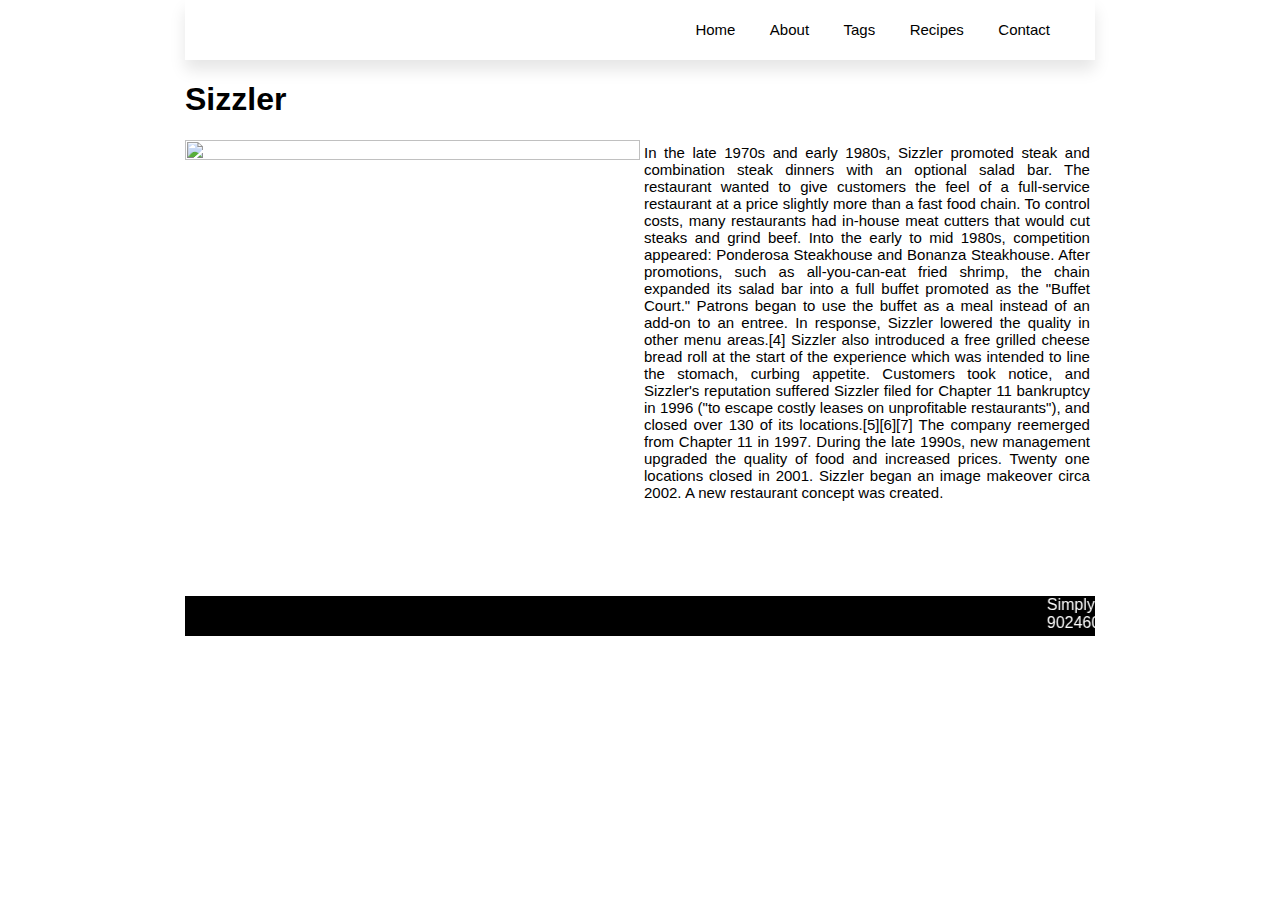
==== about.html @ 182869d6 "First commit" ====
<!DOCTYPE html>
<html lang="en">
<head>
    <meta charset="UTF-8">
    <meta http-equiv="X-UA-Compatible" content="IE=edge">
    <meta name="viewport" content="width=device-width, initial-scale=1.0">
    <title>Simply Recipes</title>
    <link rel="stylesheet" href="index.css">
</head>

<body>
    
    <div class="com">
        <section class="1">
            <div class="dropdwn">
                        
                <nav>
                   
                   
                     <ul>
                         <li><a href="index.html">Home</a></li>
                         <li><a href="about.html">About </a> 
                        </li>
                        <li><a href="tags.html">Tags</a></li>
                        <li><a href="recipes.html">Recipes</a> </li>
                        <li><a href="contact.html">Contact</a></li>
                        
                         </ul>
                    </nav>
                </div>
        </section>
        <h1>Sizzler</h1>
    <div class="siz"><img src="imges/sizz.jpg" alt=""></div>
    <div class="siz1">In the late 1970s and early 1980s, Sizzler promoted steak and combination steak
         dinners with an optional salad bar. The restaurant wanted to give customers the feel of a
          full-service restaurant at a price slightly more than a fast food chain. To control costs,
           many restaurants had in-house meat cutters that would cut steaks and grind beef.
        Into the early to mid 1980s, competition appeared: Ponderosa Steakhouse and Bonanza Steakhouse. 
        After promotions, such as all-you-can-eat fried shrimp, the chain expanded its salad bar into a 
        full buffet promoted as the "Buffet Court." Patrons began to use the buffet as a meal instead of
         an add-on to an entree. In response, Sizzler lowered the quality in other menu areas.[4] Sizzler
          also introduced a free grilled cheese bread roll at the start of the experience which was intended
           to line the stomach, curbing appetite. Customers took notice, and Sizzler's reputation suffered 
        Sizzler filed for Chapter 11 bankruptcy in 1996 ("to escape costly leases on unprofitable restaurants"),
         and closed over 130 of its locations.[5][6][7] The company reemerged from Chapter 11 in 1997.
          During the late 1990s, new management upgraded the quality of food and increased prices.
           Twenty one locations closed in 2001. Sizzler began an image makeover circa 2002. A new restaurant
            concept was created.</div>
    <!--footer part-->
<div class="footer">
    <marquee>Simplyrecipes@gmail.com <br>9024609464</marquee>
    </div>
    </div>
    </body>
</html>
---- index.css ----
body{
    
    font-family: arial;
    margin: 0;
    padding: 0;
}
.com{
    margin-left: 185px;
    margin-right: 185px;
}
nav{
    height: 60px;
    color: black;
    box-shadow: 0 10px 15px rgba(0,0,0,0.1);

}
nav ul{
    padding: 0;
    margin: 0;
    float: right;
    margin-right: 30px;
}
nav ul li{

    position: relative;
    list-style: none;
    display: inline-block;
}
nav ul li a{
    display: block;
    padding: 0 15px;
    color: black;
    text-decoration: none;
    line-height: 60px;
    font-size: 15px;
}
nav ul li a:hover{
    background: #e1e1e1;
}
/* section2*/
.hero{
    height: 60vh;
    background: url('imges/vid2.jpg');
    margin-bottom: 2rem;
    border-radius: var(--borderRadius);
    position: relative;
    background-repeat:no-repeat; 
    background-size: cover;

    
}
.hero-continer{
    position: absolute;
    width: 100%;
    height: 100%;
    top: 0;
    left: 0;
    background: rgba(0, 0, 0, 0.4);
    display: flex;
    align-items: center;
    justify-content: center;
}
 .hero-text{
     text-align: center;
     color: rgb(240, 235, 235);
     font-size: 30px;
 }   
 /* body part*/
 div.gallery {
    margin: 6px;
    float: left;
    width: 227px;
    margin-left: 6px;
    height: 230px;
    

  }
  
  div.desc {
    padding-top: 8px;
    text-align: center;
  }
  div.gallery img{
      width: 100%;
      height: 70%;

  }
  .des ul{
      width: 100%;
      height: 100%;
      list-style-type: none;

  }
  /*section 4*/
  .bodyy1{
    margin: 6px;
    float: left;
    width: 227px;
    
    height: 180px;
    margin-left: 25%;
    margin-right: 75%;
    

}
.bodyy1 img{
    height: 80%;
    width: 100%;
}
/*footer*/
marquee{
    background-color: black;
    color: white;
    height: 40px;
    margin-top: 10%;

}
/* about page*/
.siz{
    width: 50%;
    height: 50%;
    float: left;
}
.siz1{
    width: 49%;
    height: 50%;
    padding: 4px;
    float: left;
    text-align: justify;
}
.siz img{
    width: 100%;
    height: 100%;
}
.siz1{
    font-size: 15px;
}
/*Tags page*/


.so{
    display: flex;
    flex-wrap: wrap;
    margin-left: -15px;
    margin-right: -15px; 
    width: 100%;

}


.re{
    display: flex;
    flex-wrap: wrap;
    margin-left: -15px;
    margin-right: -15px;
    
}



















#our{
    text-align: center;
    padding: 80px 10% 100px;
    background: #efefef;
    margin-top: 7px;
}
#our h2{
    line-height: 1;
    font-size: 49px;
    margin-bottom: 55px;
}
.h2{
    font-family: 'questa-grande';
    font-weight: 300;
}
.row{
    display: flex;
    flex-wrap: wrap;
    margin-left: -15px;
    margin-right: -15px;
    
}
.col{
    flex: 0 0 16.666667%;
    max-width: 16.666667%;
    position: relative;
    width: 100%;
    padding-right: 15px;
    padding-left: 15px;
    
}

#our p{
    margin: 20px 0 0 !important;
    font-family: "euclid ultra light";
    color: #000;
    font-weight: 600;
    font-size: 19px;
    line-height: 1;
    
}
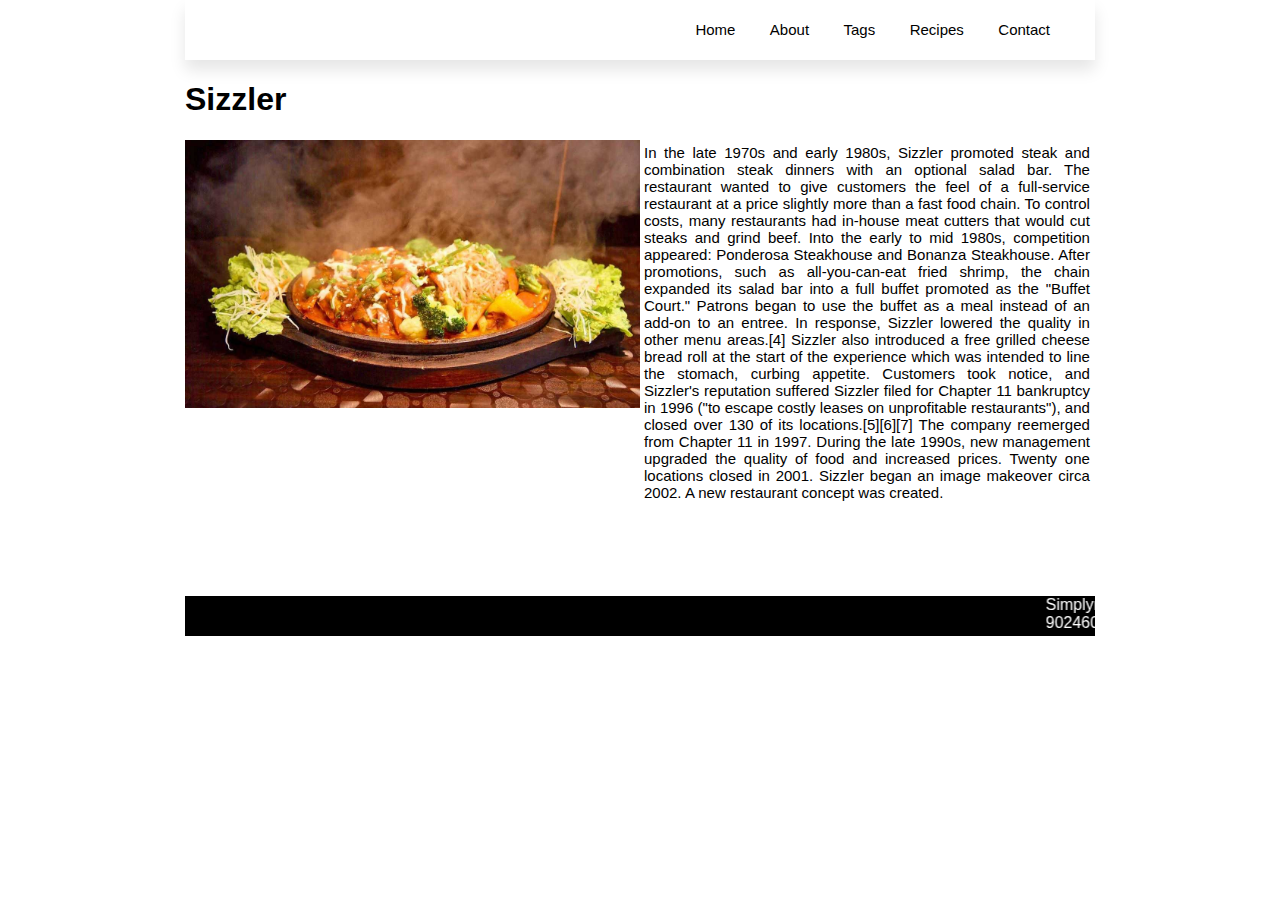
==== commit 601006c0: "images url modify" ====
--- a/about.html
+++ b/about.html
@@ -30,7 +30,7 @@
                 </div>
         </section>
         <h1>Sizzler</h1>
-    <div class="siz"><img src="imges/sizz.jpg" alt=""></div>
+    <div class="siz"><img src="images/sizz.jpg" alt=""></div>
     <div class="siz1">In the late 1970s and early 1980s, Sizzler promoted steak and combination steak
          dinners with an optional salad bar. The restaurant wanted to give customers the feel of a
           full-service restaurant at a price slightly more than a fast food chain. To control costs,
--- a/index.css
+++ b/index.css
@@ -40,7 +40,7 @@
 /* section2*/
 .hero{
     height: 60vh;
-    background: url('imges/vid2.jpg');
+    background: url('images/vid2.jpg');
     margin-bottom: 2rem;
     border-radius: var(--borderRadius);
     position: relative;
